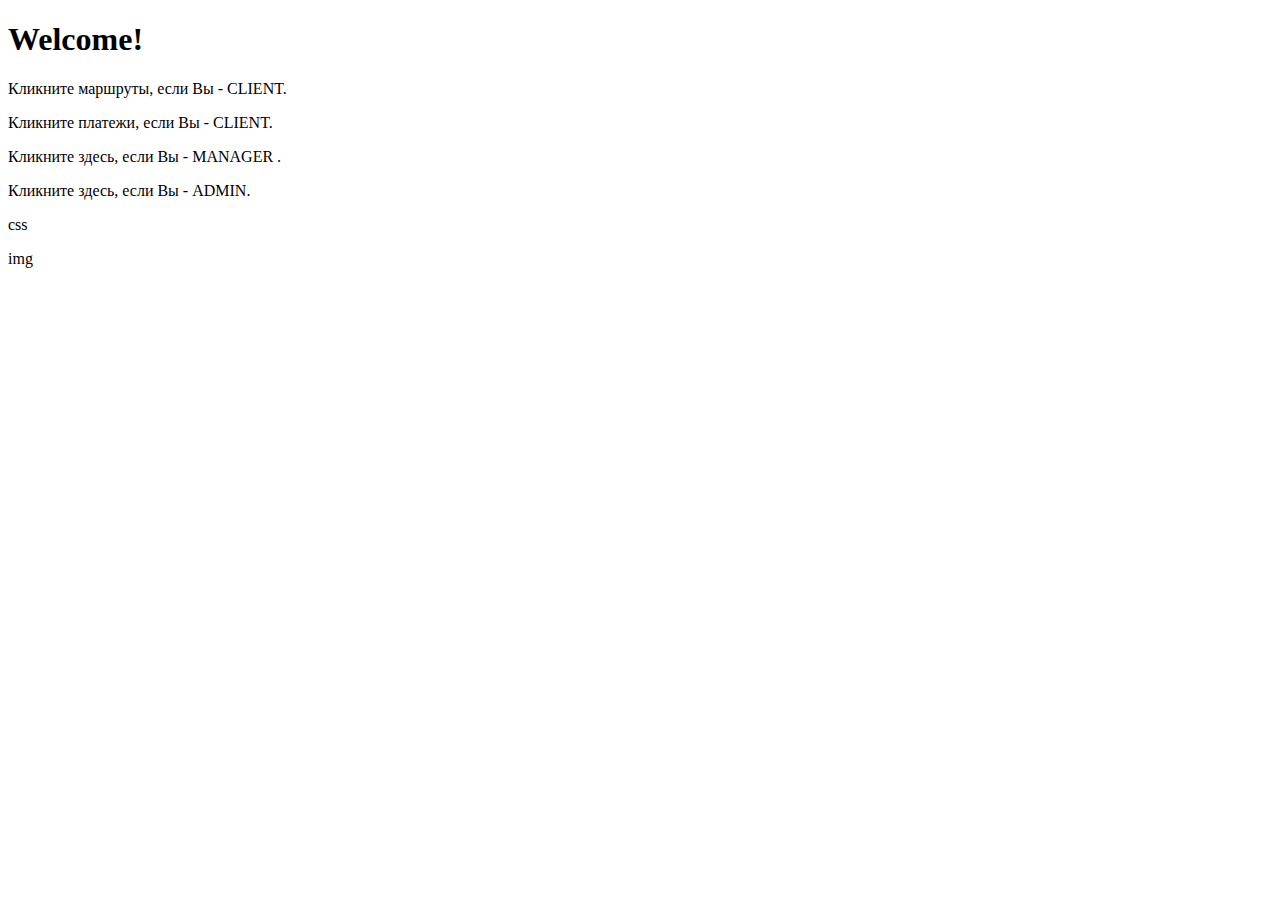
==== server-ui/src/main/resources/templates/home.html @ 447186f4 "html шаблоны 9шт" ====
<!DOCTYPE html>
<html xmlns="http://www.w3.org/1999/xhtml" xmlns:th="http://www.thymeleaf.org" xmlns:sec="http://www.thymeleaf.org/thymeleaf-extras-springsecurity3">
    <head>
        <title>Пример Spring Security</title>
    </head>
    <body>
        <h1>Welcome!</h1>
        
        <p>Кликните <a th:href="@{/routes}">маршруты</a>, если Вы - CLIENT.</p>
        <p>Кликните <a th:href="@{/payments}">платежи</a>, если Вы - CLIENT.</p>
        <p>Кликните <a th:href="@{/registerClient}">здесь</a>, если Вы - MANAGER .</p>
        <p>Кликните <a th:href="@{/registerManager}">здесь</a>, если Вы - ADMIN.</p>

        <p> <a th:href="@{/css}">css</a> </p>
        <p> <a th:href="@{/css}">img</a> </p>

    </body>
</html>
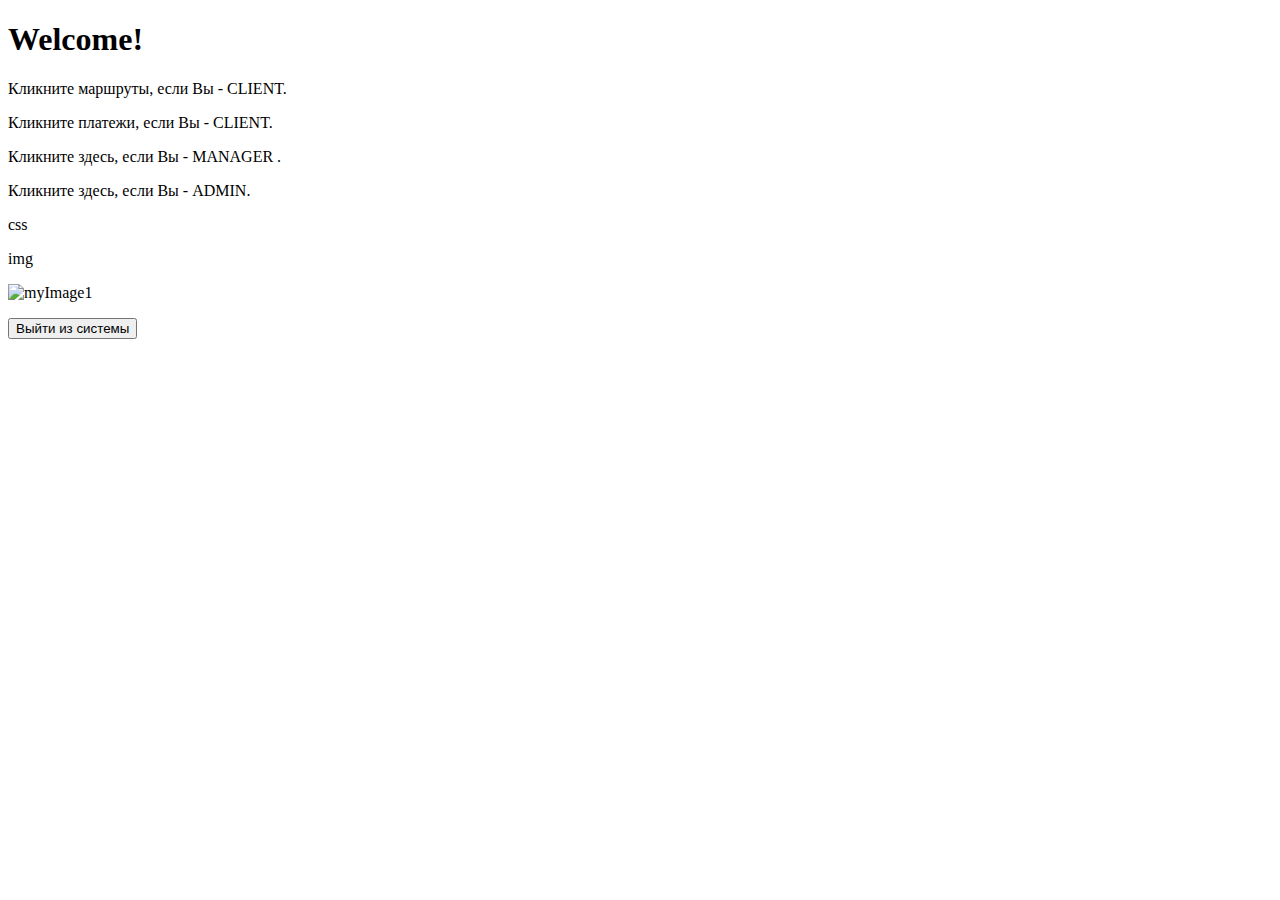
==== commit ece237a5: "правка работы с jpg и css в server-ui" ====
--- a/server-ui/src/main/resources/templates/home.html
+++ b/server-ui/src/main/resources/templates/home.html
@@ -2,6 +2,7 @@
 <html xmlns="http://www.w3.org/1999/xhtml" xmlns:th="http://www.thymeleaf.org" xmlns:sec="http://www.thymeleaf.org/thymeleaf-extras-springsecurity3">
     <head>
         <title>Пример Spring Security</title>
+        <link rel="stylesheet" href="/css/test.css"></link>
     </head>
     <body>
         <h1>Welcome!</h1>
@@ -11,8 +12,12 @@
         <p>Кликните <a th:href="@{/registerClient}">здесь</a>, если Вы - MANAGER .</p>
         <p>Кликните <a th:href="@{/registerManager}">здесь</a>, если Вы - ADMIN.</p>
 
-        <p> <a th:href="@{/css}">css</a> </p>
-        <p> <a th:href="@{/css}">img</a> </p>
-
+        <p> <a th:href="@{/css/index.html}">css</a> </p>
+        <p> <a th:href="@{/img/index.html}">img</a> </p>
+        <p>  <img src="test.jpg" alt="myImage1"/> </p>
+        <p></p>
+        <form th:action="@{/logout}" method="post">
+            <input type="submit" value="Выйти из системы"/>
+        </form>
     </body>
 </html>